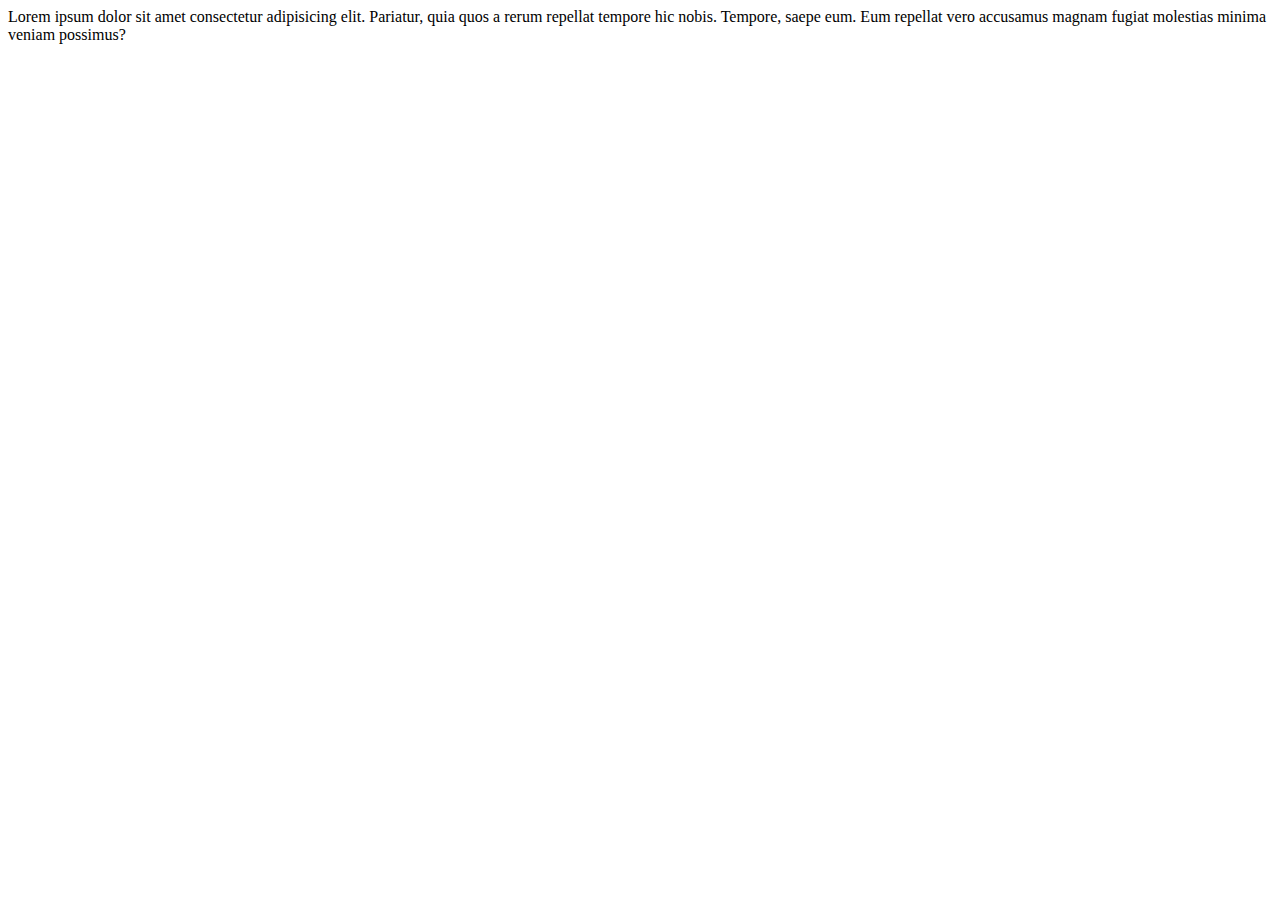
==== index.html @ 1eb694dd "Rename idea.html to index.html" ====
<!DOCTYPE html>
<html lang="en">
<head>
    <meta charset="UTF-8">
    <meta name="viewport" content="width=, initial-scale=1.0">
    <title>Document</title>
</head>
<body>
    Lorem ipsum dolor sit amet consectetur adipisicing elit.
     Pariatur, quia quos a rerum repellat tempore hic nobis. Tempore, saepe eum. 
     Eum repellat vero accusamus magnam fugiat molestias minima veniam possimus?
     
</body>
</html>
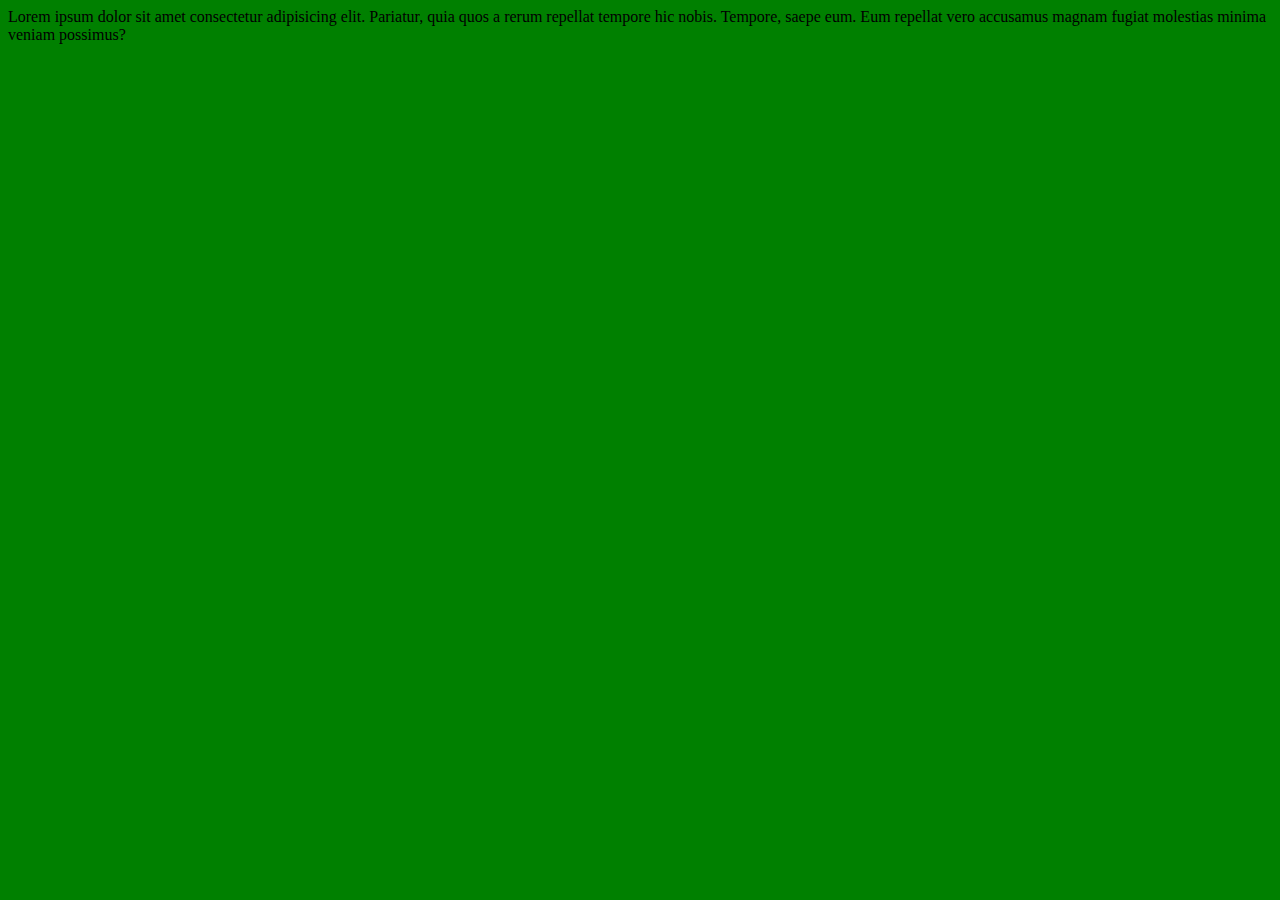
==== commit 5c20fb3c: "Update index.html" ====
--- a/index.html
+++ b/index.html
@@ -4,6 +4,7 @@
     <meta charset="UTF-8">
     <meta name="viewport" content="width=, initial-scale=1.0">
     <title>Document</title>
+    <link rel="stylesheet" href="style.css">
 </head>
 <body>
     Lorem ipsum dolor sit amet consectetur adipisicing elit.
--- a/style.css
+++ b/style.css
@@ -0,0 +1,3 @@
+body{
+   background-color:green;
+}
